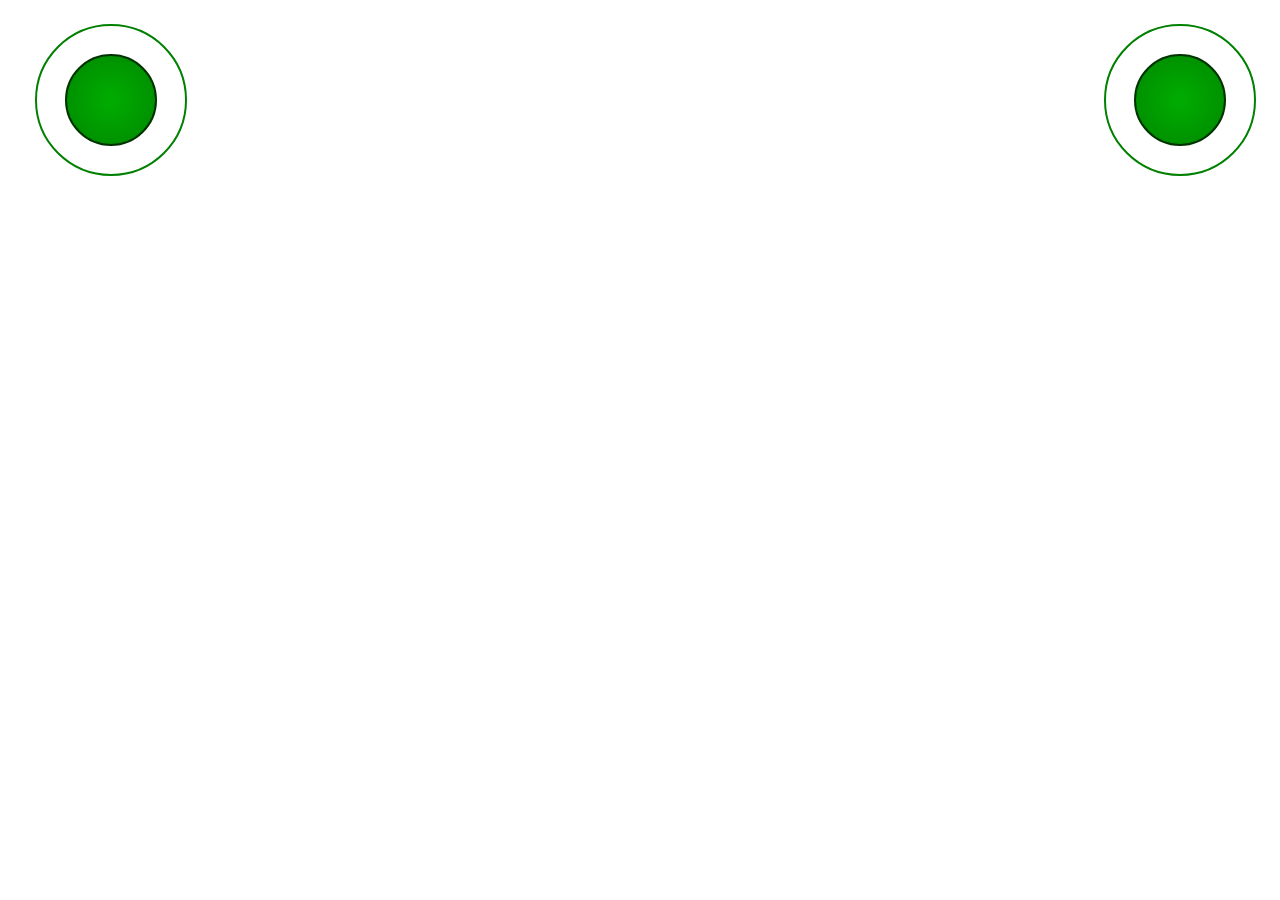
==== data/joy.html @ 9e5da617 "Update file" ====
<!DOCTYPE HTML>
<html>
	<head>
		<title>Joy</title>
		<meta charset="utf-8">
		
		<script src="joy.js"></script>
		<link rel="stylesheet" href="style/materialize.min.css">
	</head>
	<body>
		<!-- Example of FIXED or ABSOLUTE position -->
	
		<!-- Example of two JoyStick integrated in the page structure -->
		<div class="row">
		<div class="col s6">
			<div class="columnLateral">
				<div id="joy1Div" style="width:200px;height:200px;"></div>
			
			</div>
		</div>
		<div class="col s6" >
			<div class="columnLateral1" >
				<div id="joy2Div" style="width:200px;height:200px;position:absolute;right:0"></div>
			</div>
		</div>
		<script type="text/javascript">

// Create JoyStick object into the DIV 'joy1Div'
const ws = new WebSocket('ws://192.168.4.1:1337');

var Joy1 = new JoyStick('joy1Div');
var Joy2 = new JoyStick('joy2Div');
var joy1IinputPosX = document.getElementById("joy1PosizioneX");
var joy1InputPosY = document.getElementById("joy1PosizioneY");
var joy1Direzione = document.getElementById("joy1Direzione");
var joy1X = document.getElementById("joy1X");
var joy1Y = document.getElementById("joy1Y");

 ws.onopen = function(event) {
    console.log("Connexion établie.");

    // Lorsque la connexion se termine.
    this.onclose = function(event) {
        console.log("Connexion terminé.");
    };

    // Lorsque le serveur envoi un message.
    this.onmessage = function(event) {
        console.log("Message:", event.data);
    };
setInterval(function(){ joy1X.value=Joy1.GetX()*2.55.toFixed(1); }, 200);
setInterval(function(){ joy1Y.value=Joy1.GetY()*2.55.toFixed(1); }, 200);

var joy2IinputPosX = document.getElementById("joy2PosizioneX");
var joy2InputPosY = document.getElementById("joy2PosizioneY");
var joy2Direzione = document.getElementById("joy2Direzione");
var joy2X = document.getElementById("joy2X");
var joy2Y = document.getElementById("joy2Y");
let t = this;
setInterval(function(){ t.send(JSON.stringify({"direction":Joy2.GetX()*2.55.toFixed(1),"motor":Joy1.GetY()*2.55.toFixed(1)})); }, 100);
 
};
/* 

*/



		</script>
	</body>
</html>
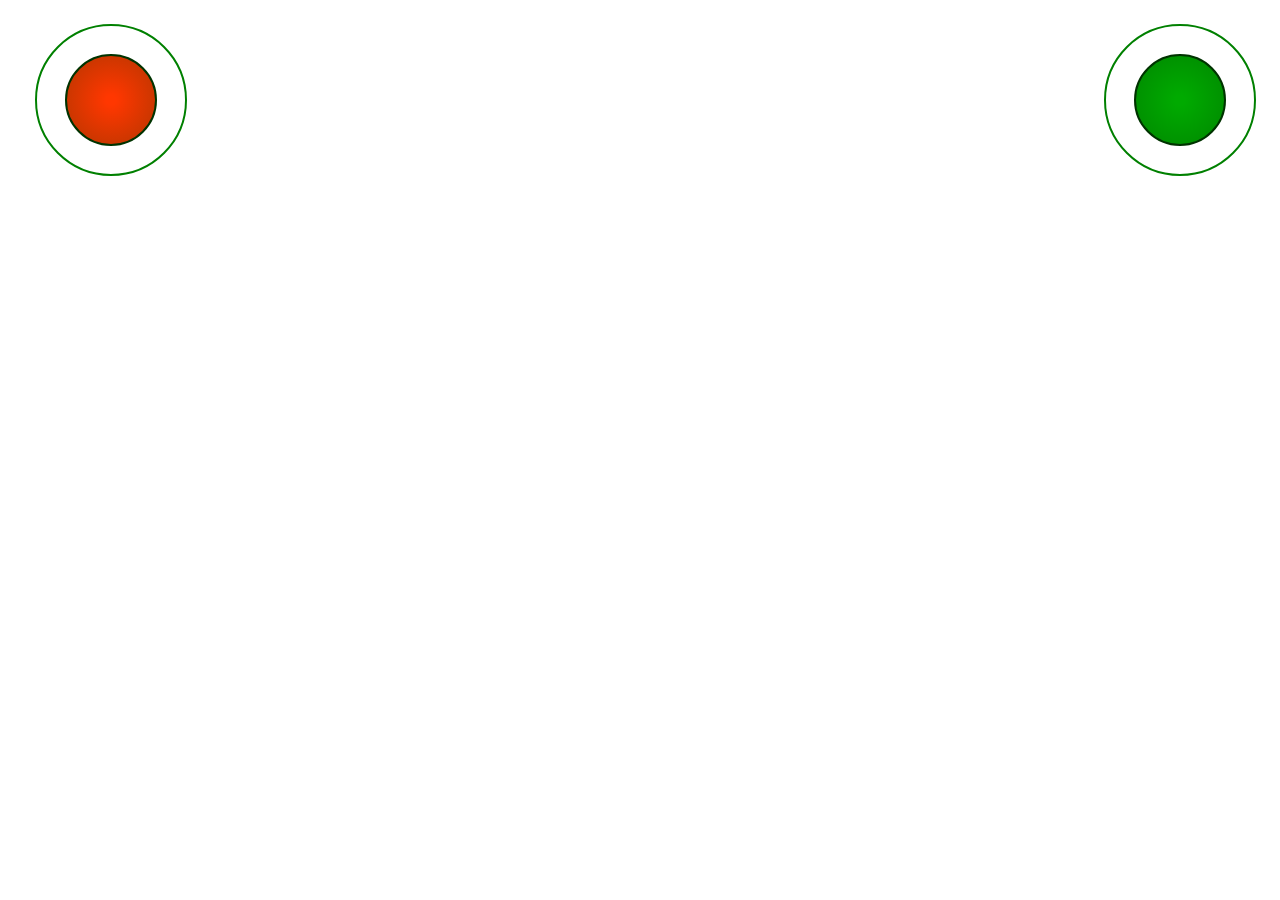
==== commit 7e27c7dd: "Ajout joyLeft et joyRight, voir si l'envoi des données doit etre modif" ====
--- a/data/joy.html
+++ b/data/joy.html
@@ -4,7 +4,8 @@
 		<title>Joy</title>
 		<meta charset="utf-8">
 		
-		<script src="joy.js"></script>
+		<script src="joyleft.js"></script>
+		<script src="joyright.js"></script>
 		<link rel="stylesheet" href="style/materialize.min.css">
 	</head>
 	<body>
@@ -28,8 +29,8 @@
 // Create JoyStick object into the DIV 'joy1Div'
 const ws = new WebSocket('ws://192.168.4.1:1337');
 
-var Joy1 = new JoyStick('joy1Div');
-var Joy2 = new JoyStick('joy2Div');
+var Joy1 = new JoyLeft('joy1Div', {internalFillColor : "#ff3700"});
+var Joy2 = new JoyRight('joy2Div');
 var joy1IinputPosX = document.getElementById("joy1PosizioneX");
 var joy1InputPosY = document.getElementById("joy1PosizioneY");
 var joy1Direzione = document.getElementById("joy1Direzione");
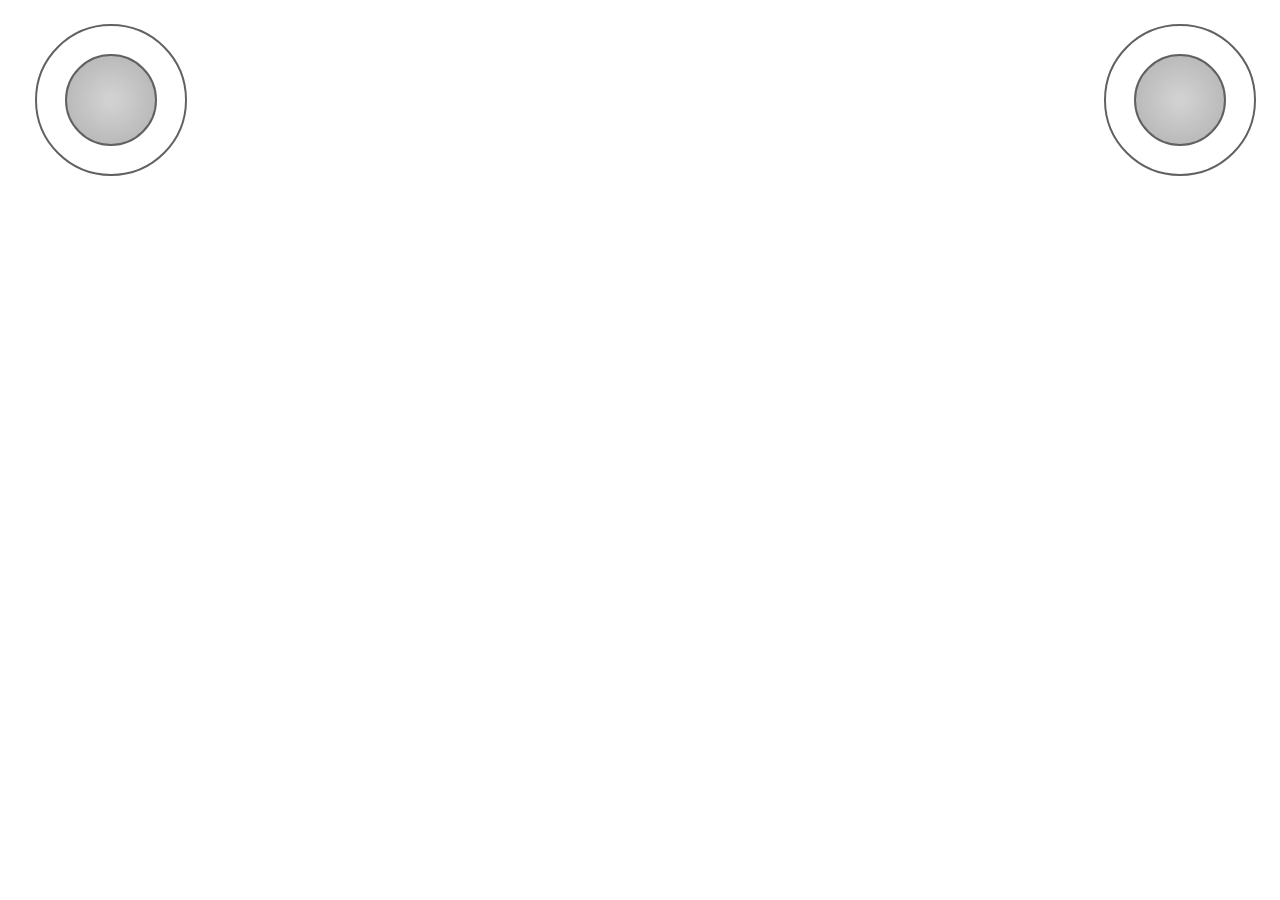
==== commit 03c34bcf: "Modifs css" ====
--- a/data/joy.html
+++ b/data/joy.html
@@ -29,8 +29,8 @@
 // Create JoyStick object into the DIV 'joy1Div'
 const ws = new WebSocket('ws://192.168.4.1:1337');
 
-var Joy1 = new JoyLeft('joy1Div', {internalFillColor : "#ff3700"});
-var Joy2 = new JoyRight('joy2Div');
+var Joy1 = new JoyLeft('joy1Div', {internalFillColor : "#d1d1d1", internalStrokeColor:"#636060", externalStrokeColor:"#636060"});
+var Joy2 = new JoyRight('joy2Div', {internalFillColor : "#d1d1d1", internalStrokeColor:"#636060", externalStrokeColor:"#636060"});
 var joy1IinputPosX = document.getElementById("joy1PosizioneX");
 var joy1InputPosY = document.getElementById("joy1PosizioneY");
 var joy1Direzione = document.getElementById("joy1Direzione");
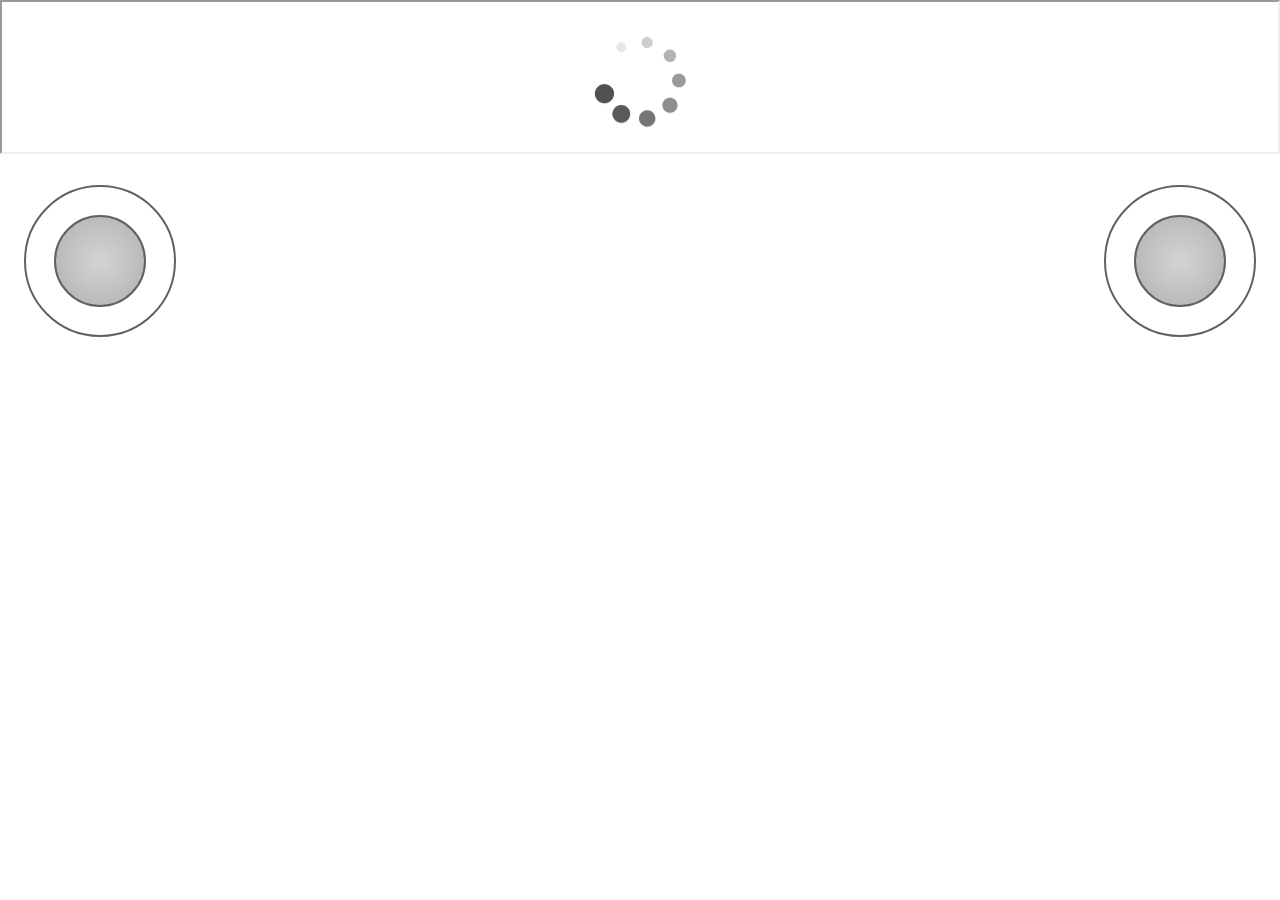
==== commit 1934c6bc: "Ajout iframe, déplacement css dans /style/css, ajout /images pour le loader.gif" ====
--- a/data/joy.html
+++ b/data/joy.html
@@ -1,72 +1,74 @@
 <!DOCTYPE HTML>
 <html>
-	<head>
-		<title>Joy</title>
-		<meta charset="utf-8">
-		
-		<script src="joyleft.js"></script>
-		<script src="joyright.js"></script>
-		<link rel="stylesheet" href="style/materialize.min.css">
-	</head>
-	<body>
-		<!-- Example of FIXED or ABSOLUTE position -->
-	
-		<!-- Example of two JoyStick integrated in the page structure -->
-		<div class="row">
+
+<head>
+	<title>Joy</title>
+	<meta charset="utf-8">
+
+	<script src="joyleft.js"></script>
+	<script src="joyright.js"></script>
+	<link rel="stylesheet" href="style/materialize.min.css">
+	<link rel="stylesheet" href="style/style.css">
+</head>
+
+<body>
+	<!-- Example of FIXED or ABSOLUTE position -->
+
+	<!-- Example of two JoyStick integrated in the page structure -->
+	<div>
+		<div class="holds-the-iframe"><iframe id="carVideo" title="Car video" width="100%" src="http://192.168.4.2:81/stream"></iframe></div>
+	</div>
+	<div class="row">
 		<div class="col s6">
 			<div class="columnLateral">
-				<div id="joy1Div" style="width:200px;height:200px;"></div>
-			
+				<div id="joy1Div"></div>
 			</div>
 		</div>
-		<div class="col s6" >
-			<div class="columnLateral1" >
-				<div id="joy2Div" style="width:200px;height:200px;position:absolute;right:0"></div>
+		<div class="col s6">
+			<div class="columnLateral1">
+				<div id="joy2Div"></div>
 			</div>
 		</div>
-		<script type="text/javascript">
+	</div>
+	<script type="text/javascript">
 
-// Create JoyStick object into the DIV 'joy1Div'
-const ws = new WebSocket('ws://192.168.4.1:1337');
+		// Create JoyStick object into the DIV 'joy1Div'
+		const ws = new WebSocket('ws://192.168.4.1:1337');
 
-var Joy1 = new JoyLeft('joy1Div', {internalFillColor : "#d1d1d1", internalStrokeColor:"#636060", externalStrokeColor:"#636060"});
-var Joy2 = new JoyRight('joy2Div', {internalFillColor : "#d1d1d1", internalStrokeColor:"#636060", externalStrokeColor:"#636060"});
-var joy1IinputPosX = document.getElementById("joy1PosizioneX");
-var joy1InputPosY = document.getElementById("joy1PosizioneY");
-var joy1Direzione = document.getElementById("joy1Direzione");
-var joy1X = document.getElementById("joy1X");
-var joy1Y = document.getElementById("joy1Y");
+		var Joy1 = new JoyLeft('joy1Div', { internalFillColor: "#d1d1d1", internalStrokeColor: "#636060", externalStrokeColor: "#636060" });
+		var Joy2 = new JoyRight('joy2Div', { internalFillColor: "#d1d1d1", internalStrokeColor: "#636060", externalStrokeColor: "#636060" });
+		var joy1IinputPosX = document.getElementById("joy1PosizioneX");
+		var joy1InputPosY = document.getElementById("joy1PosizioneY");
+		var joy1Direzione = document.getElementById("joy1Direzione");
+		var joy1X = document.getElementById("joy1X");
+		var joy1Y = document.getElementById("joy1Y");
 
- ws.onopen = function(event) {
-    console.log("Connexion établie.");
+		ws.onopen = function (event) {
+			console.log("Connexion établie.");
 
-    // Lorsque la connexion se termine.
-    this.onclose = function(event) {
-        console.log("Connexion terminé.");
-    };
+			// Lorsque la connexion se termine.
+			this.onclose = function (event) {
+				console.log("Connexion terminé.");
+			};
 
-    // Lorsque le serveur envoi un message.
-    this.onmessage = function(event) {
-        console.log("Message:", event.data);
-    };
-setInterval(function(){ joy1X.value=Joy1.GetX()*2.55.toFixed(1); }, 200);
-setInterval(function(){ joy1Y.value=Joy1.GetY()*2.55.toFixed(1); }, 200);
+			// Lorsque le serveur envoi un message.
+			this.onmessage = function (event) {
+				console.log("Message:", event.data);
+			};
+			//setInterval(function(){ joy1X.value=Joy1.GetX()*2.55.toFixed(1); }, 200);
+			//setInterval(function(){ joy1Y.value=Joy1.GetY()*2.55.toFixed(1); }, 200);
 
-var joy2IinputPosX = document.getElementById("joy2PosizioneX");
-var joy2InputPosY = document.getElementById("joy2PosizioneY");
-var joy2Direzione = document.getElementById("joy2Direzione");
-var joy2X = document.getElementById("joy2X");
-var joy2Y = document.getElementById("joy2Y");
-let t = this;
-setInterval(function(){ t.send(JSON.stringify({"direction":Joy2.GetX()*2.55.toFixed(1),"motor":Joy1.GetY()*2.55.toFixed(1)})); }, 100);
- 
-};
-/* 
+			var joy2IinputPosX = document.getElementById("joy2PosizioneX");
+			var joy2InputPosY = document.getElementById("joy2PosizioneY");
+			var joy2Direzione = document.getElementById("joy2Direzione");
+			var joy2X = document.getElementById("joy2X");
+			var joy2Y = document.getElementById("joy2Y");
+			let t = this;
+			setInterval(function () { t.send(JSON.stringify({ "direction": Joy2.GetX() * 2.55.toFixed(1), "motor": Joy1.GetY() * 2.55.toFixed(1) })); }, 100);
+			setInterval(function () { console.log(JSON.stringify({ "direction": Joy2.GetX() * 2.55.toFixed(1), "motor": Joy1.GetY() * 2.55.toFixed(1) })); }, 100);
+		};
 
-*/
+	</script>
+</body>
 
-
-
-		</script>
-	</body>
-</html>
+</html>--- a/data/style/style.css
+++ b/data/style/style.css
@@ -0,0 +1,15 @@
+#joy1Div{
+    width:200px;
+    height:200px;
+    position:absolute;
+    left:0;
+}
+#joy2Div{
+    width:200px;
+    height:200px;
+    position:absolute;
+    right:0;
+}
+.holds-the-iframe{
+    background:url(../../images/loader.gif) center center no-repeat;
+}